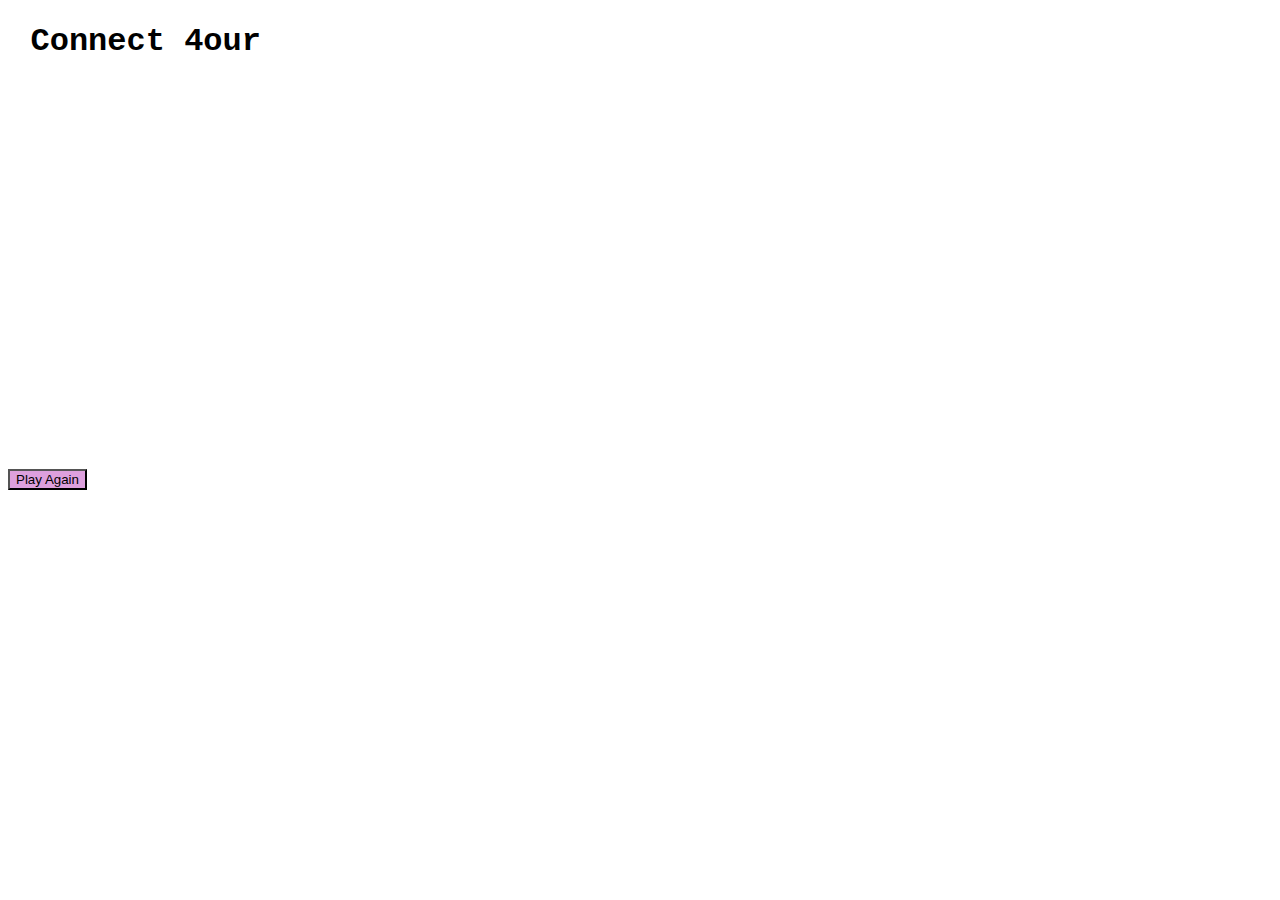
==== index.html @ 092c4b12 "First commit" ====
<!DOCTYPE html>
<html lang="en">
<head>
    <meta charset="UTF-8">
    <meta http-equiv="X-UA-Compatible" content="IE=edge">
    <meta name="viewport" content="width=device-width, initial-scale=1.0">
    <title>Connect 4our</title>
    <link rel="stylesheet" href="style.css">
</head>
<body>
    
    <h1>Connect 4our</h1>
    <div id="board"></div>  
    <div></div>
    <button class = "reset">Play Again</button>
    <script src="app.js"></script>

</body>
</html>
---- style.css ----
/* #gameContainer {
height: 420px;
display: flex;
flex-direction: row;
flex-wrap: nowrap;
justify-content: center;
border: 7px solid blue;
box-shadow: 0 6px 12 px 0 black (0,0,0,0.2);
}
.column {
    border: 7px solid blue;
    width: 59px;
    background-color: blue;
    display: flex;
    flex-direction: column;
    justify-content: space-between;
    align-items: center;
    z-index:1 ;
    position: relative;
}
.slot {
    background-color: white;
    width: 100%;
    position: absolute;
    z-index: 2;
    height: 48px;
    border-radius: 50%;
} */


body {
    align-items: center;
}

h1 {
    font-family: 'Courier New', Courier, monospace;
    margin: 2.5vh;
}

#board {
    padding-top: 20pt;
    width:400px;
    height: 360px;
    display: grid;
    grid-template-columns: repeat(7, 1fr);
    grid-template-rows: repeat(6, 1fr);
}

.reset {
background-color: plum;
}

.cell {
    border: 1px dotted blue;
    display: flex;
}

.piece {
    border-radius: 50%;
    background-color: red;
   
}
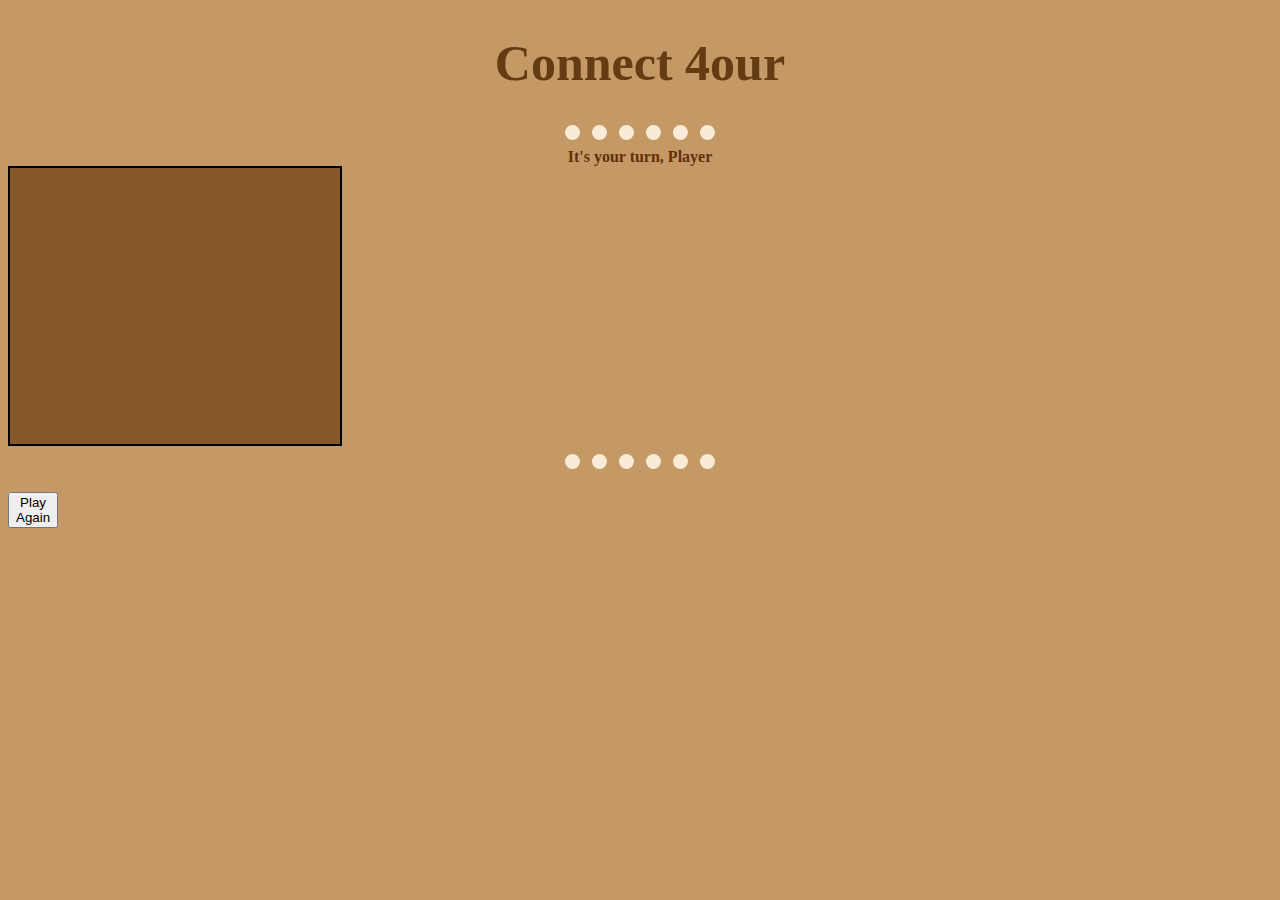
==== commit da17bb6e: "Submit Project Game" ====
--- a/index.html
+++ b/index.html
@@ -8,12 +8,20 @@
     <link rel="stylesheet" href="style.css">
 </head>
 <body>
+    <h1>Connect 4our</h1>
+    <hr>
+    <div id="board"></div>  
+
+    <div class="container">
+     <div class="currentPlayer">It's your turn, Player 
+        <span class="player"></span>
+        <div class="board"></div>
+            <hr>
+        <div class="restart">
+        <button class="playAgain">Play Again</button>
+     </div>
+    </div>
     
-    <h1>Connect 4our</h1>
-    <div id="board"></div>  
-    <div></div>
-    <button class = "reset">Play Again</button>
-    <script src="app.js"></script>
-
+        <script src="app.js"></script>
 </body>
 </html>--- a/style.css
+++ b/style.css
@@ -1,62 +1,59 @@
-/* #gameContainer {
-height: 420px;
-display: flex;
-flex-direction: row;
-flex-wrap: nowrap;
-justify-content: center;
-border: 7px solid blue;
-box-shadow: 0 6px 12 px 0 black (0,0,0,0.2);
+body {
+    background-color: rgb(196, 153, 101);
+    text-align: center;
 }
-.column {
-    border: 7px solid blue;
-    width: 59px;
-    background-color: blue;
-    display: flex;
-    flex-direction: column;
-    justify-content: space-between;
-    align-items: center;
-    z-index:1 ;
-    position: relative;
-}
-.slot {
-    background-color: white;
-    width: 100%;
-    position: absolute;
-    z-index: 2;
-    height: 48px;
-    border-radius: 50%;
-} */
+.board { 
+    border:2px solid black; 
+    display:flex; 
+    flex-wrap:wrap; 
+    height:276px; 
+    width:330px; 
+    background:rgba(101, 49, 4, 0.63);
+    margin: 0;
+    text-align: center;
+    } 
+    .board div { 
+    height:40px; 
+    width:40px; 
+    margin:3px;
+    border-radius:20px;
+    }
+    #container {
+        margin: auto;
+        width: 75%;
+    }
+    .square { 
+    background:antiquewhite; 
+    } 
 
-
-body {
-    align-items: center;
-}
-
-h1 {
-    font-family: 'Courier New', Courier, monospace;
-    margin: 2.5vh;
-}
-
-#board {
-    padding-top: 20pt;
-    width:400px;
-    height: 360px;
-    display: grid;
-    grid-template-columns: repeat(7, 1fr);
-    grid-template-rows: repeat(6, 1fr);
-}
-
-.reset {
-background-color: plum;
-}
-
-.cell {
-    border: 1px dotted blue;
-    display: flex;
-}
-
-.piece {
-    border-radius: 50%;
-    background-color: red;
-   
-}
+    .player-one { 
+    background:rgb(89, 39, 6);
+    }
+    .player-two { 
+    background:rgb(196, 153, 101); 
+    }
+    .restart { 
+    background: rgb(209, 181, 111); 
+    cursor: pointer;
+    width: 25px; 
+    height: 12px; 
+    position: relative; 
+    top: 15px;
+    }
+    .currentPlayer {
+    font-weight: bold;
+    font-family: 'papyrus', fantasy;
+    color: rgb(101, 46, 10);
+    }
+    h1 {
+    font-family: 'papyrus', fantasy;
+    color: rgba(84, 44, 6, 0.852);  
+    font-size: 50px;
+    }
+    hr {
+        height: 0px;
+        width: 150px;
+        border-style: dotted none none;
+        border-color: antiquewhite;
+        border-width: 15px;
+    }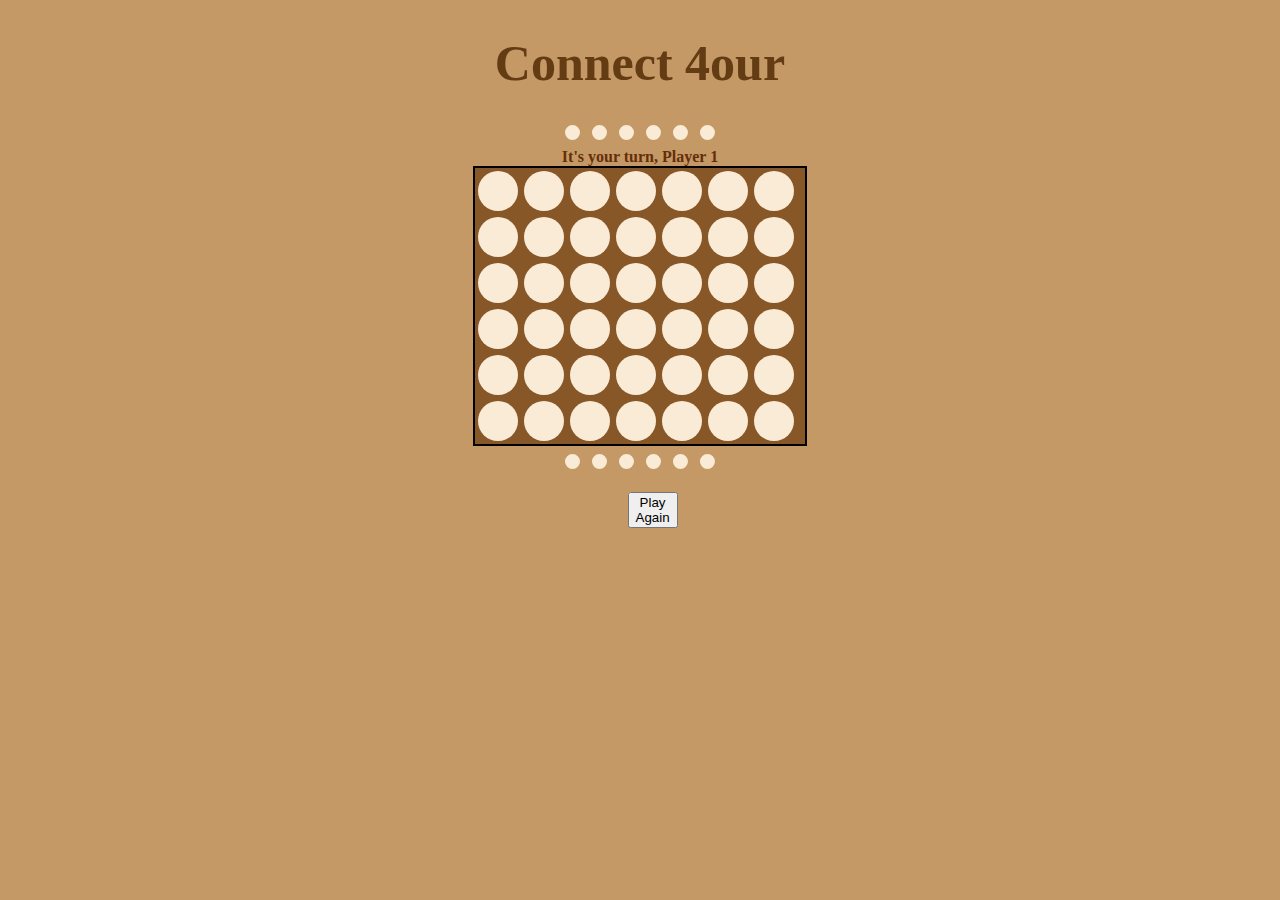
==== commit 0b0fb7fc: "Centered Display" ====
--- a/index.html
+++ b/index.html
@@ -1,27 +1,29 @@
-<!DOCTYPE html>
-<html lang="en">
-<head>
-    <meta charset="UTF-8">
-    <meta http-equiv="X-UA-Compatible" content="IE=edge">
-    <meta name="viewport" content="width=device-width, initial-scale=1.0">
-    <title>Connect 4our</title>
-    <link rel="stylesheet" href="style.css">
-</head>
-<body>
-    <h1>Connect 4our</h1>
-    <hr>
-    <div id="board"></div>  
-
-    <div class="container">
-     <div class="currentPlayer">It's your turn, Player 
-        <span class="player"></span>
-        <div class="board"></div>
-            <hr>
-        <div class="restart">
-        <button class="playAgain">Play Again</button>
-     </div>
-    </div>
-    
-        <script src="app.js"></script>
-</body>
+<!DOCTYPE html>
+<html lang="en">
+<head>
+    <meta charset="UTF-8">
+    <meta http-equiv="X-UA-Compatible" content="IE=edge">
+    <meta name="viewport" content="width=device-width, initial-scale=1.0">
+    <title>Connect 4our</title>
+    <link rel="stylesheet" href="style.css">
+</head>
+<body>
+    <center>
+    <h1>Connect 4our</h1>
+    <hr>
+    <div id="board"></div>  
+
+    <div class="container">
+     <div class="currentPlayer">It's your turn, Player 
+        <span class="player"></span>
+        <div class="board"></div>
+            <hr>
+        <div class="restart">
+        <button class="playAgain">Play Again</button>
+    </center>
+     </div>
+    </div>
+    
+        <script src="app.js"></script>
+</body>
 </html>--- a/style.css
+++ b/style.css
@@ -1,59 +1,59 @@
-body {
-    background-color: rgb(196, 153, 101);
-    text-align: center;
-}
-.board { 
-    border:2px solid black; 
-    display:flex; 
-    flex-wrap:wrap; 
-    height:276px; 
-    width:330px; 
-    background:rgba(101, 49, 4, 0.63);
-    margin: 0;
-    text-align: center;
-    } 
-    .board div { 
-    height:40px; 
-    width:40px; 
-    margin:3px;
-    border-radius:20px;
-    }
-    #container {
-        margin: auto;
-        width: 75%;
-    }
-    .square { 
-    background:antiquewhite; 
-    } 
-
-    .player-one { 
-    background:rgb(89, 39, 6);
-    }
-    .player-two { 
-    background:rgb(196, 153, 101); 
-    }
-    .restart { 
-    background: rgb(209, 181, 111); 
-    cursor: pointer;
-    width: 25px; 
-    height: 12px; 
-    position: relative; 
-    top: 15px;
-    }
-    .currentPlayer {
-    font-weight: bold;
-    font-family: 'papyrus', fantasy;
-    color: rgb(101, 46, 10);
-    }
-    h1 {
-    font-family: 'papyrus', fantasy;
-    color: rgba(84, 44, 6, 0.852);  
-    font-size: 50px;
-    }
-    hr {
-        height: 0px;
-        width: 150px;
-        border-style: dotted none none;
-        border-color: antiquewhite;
-        border-width: 15px;
+body {
+    background-color: rgb(196, 153, 101);
+    text-align: left;
+}
+.board { 
+    border:2px solid black; 
+    display:flex; 
+    flex-wrap:wrap; 
+    height:276px; 
+    width:330px; 
+    background:rgba(101, 49, 4, 0.63);
+    margin: 0;
+    } 
+
+    .board div { 
+    height:40px; 
+    width:40px; 
+    margin:3px;
+    border-radius:20px;
+    }
+    #container {
+        margin: auto;
+        width: 75%;
+    }
+    .square { 
+    background:antiquewhite; 
+    } 
+
+    .player-one { 
+    background:rgb(89, 39, 6);
+    }
+    .player-two { 
+    background:rgb(196, 153, 101); 
+    }
+    .restart { 
+    background: rgb(209, 181, 111); 
+    cursor: pointer;
+    width: 25px; 
+    height: 12px; 
+    position: relative; 
+    top: 15px;
+    }
+    .currentPlayer {
+    font-weight: bold;
+    font-family: 'papyrus', fantasy;
+    color: rgb(101, 46, 10);
+    }
+    h1 {
+    font-family: 'papyrus', fantasy;
+    color: rgba(84, 44, 6, 0.852);  
+    font-size: 50px;
+    }
+    hr {
+        height: 0px;
+        width: 150px;
+        border-style: dotted none none;
+        border-color: antiquewhite;
+        border-width: 15px;
     }